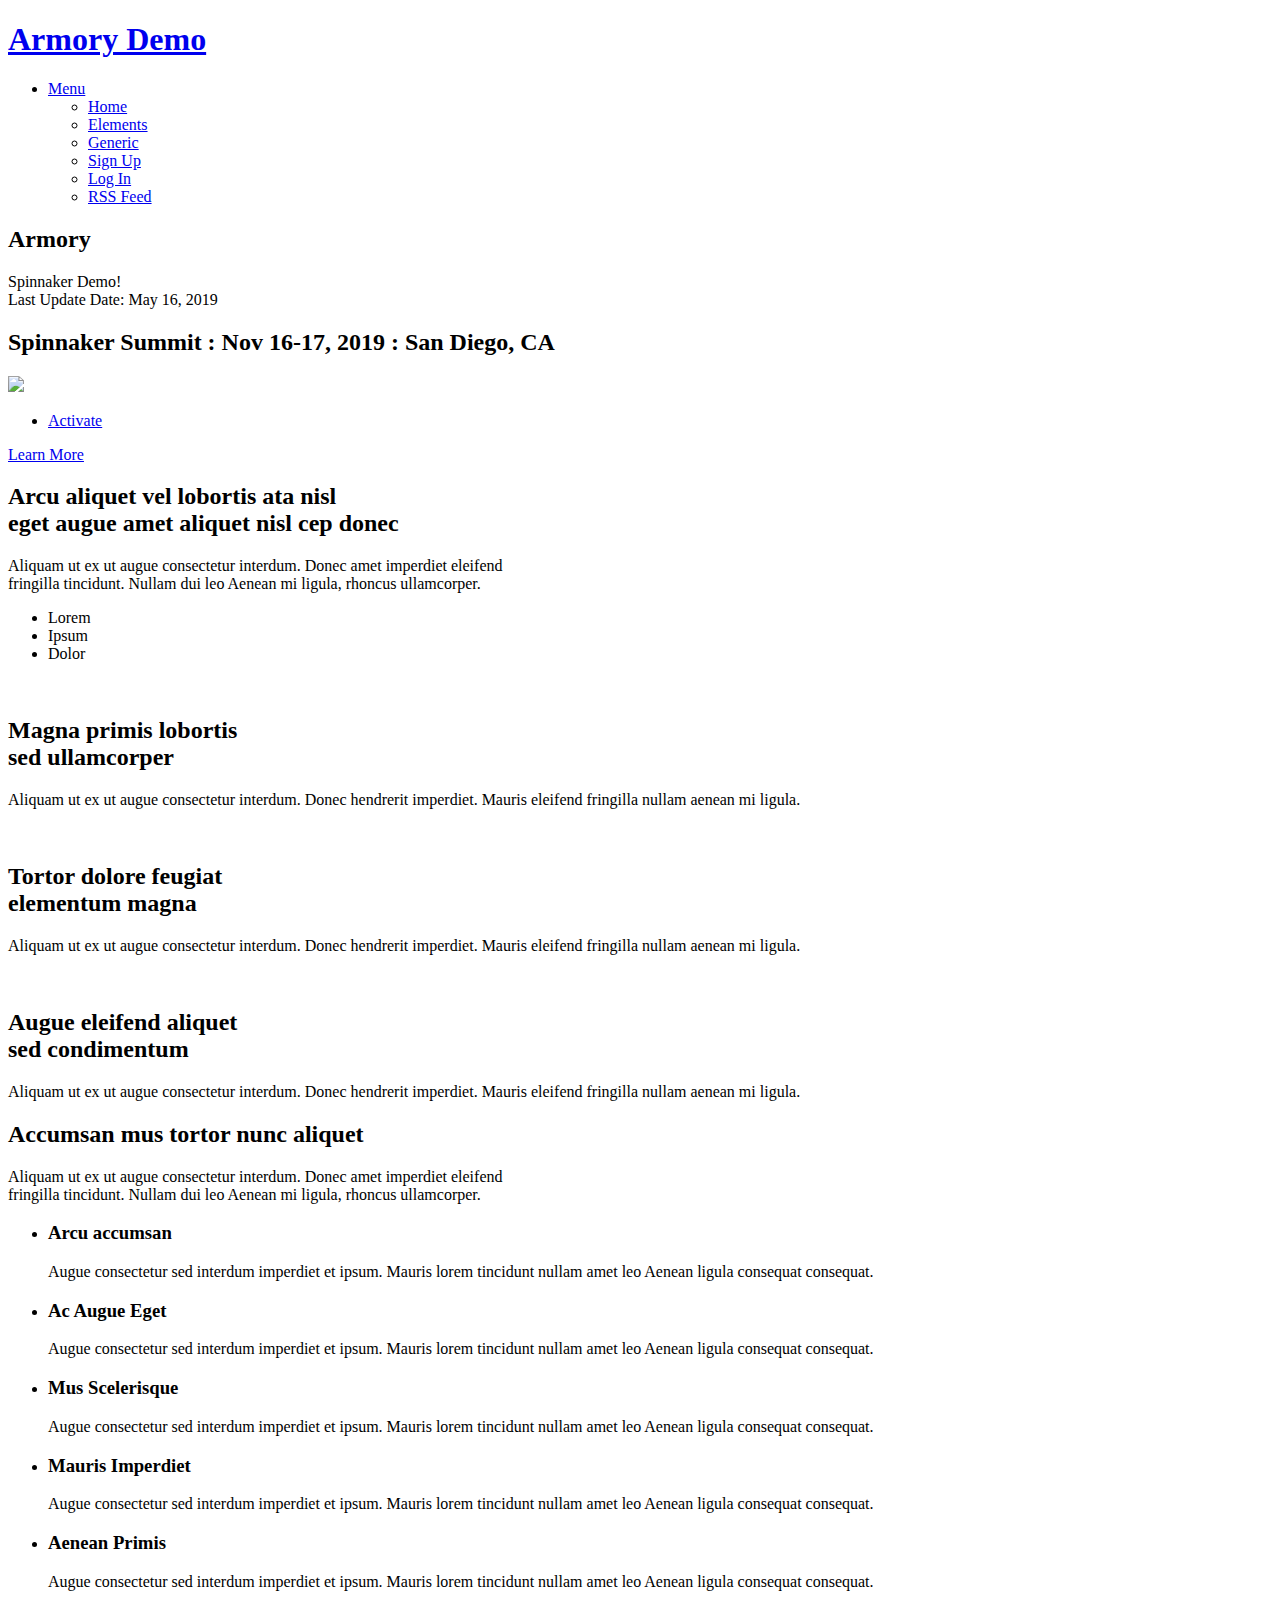
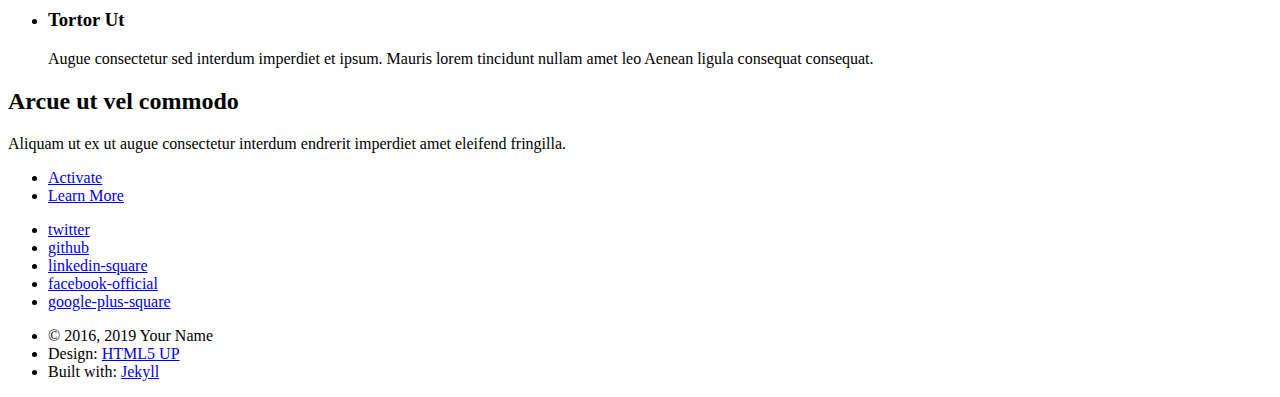
==== www/index.html @ e077fae0 "updating for spinnaker summit" ====
<!DOCTYPE html>
<!--
  Original Design: Spectral by HTML5 UP
    html5up.net | @n33co
    Free for personal and commercial use under the CCA 3.0 license (html5up.net/license)
  Jekyll build mod
-->
<html>

<head>
	<meta charset="utf-8" />
	<meta name="viewport" content="width=device-width, initial-scale=1" />
	<title>Armory Demo</title>
	<meta name="description" content="A demo website for Armory Spinnaker deployments">
	<!--[if lte IE 8]><script src="/js/ie/html5shiv.js"></script><![endif]-->
	<link rel="stylesheet" href="/css/main.css" />
	<!--[if lte IE 8]><link rel="stylesheet" href="/css/ie8.css" /><![endif]-->
	<!--[if lte IE 9]><link rel="stylesheet" href="/css/ie9.css" /><![endif]-->
</head>


<body class="landing">

	<!-- Page Wrapper -->
	<div id="page-wrapper">

		<!-- Header -->
		<header id="header" class="alt">
			<h1><a href="/index.html">Armory Demo</a></h1>
			<nav id="nav">
				<ul>
					<li class="special">
						<a href="#menu" class="menuToggle"><span>Menu</span></a>
						<div id="menu">
							<ul>
								<li><a href="index.html">Home</a></li>
								<li><a href="/elements.html">Elements</a></li>
								<li><a href="/generic.html">Generic</a></li>
								<li><a href="#">Sign Up</a></li>
								<li><a href="#">Log In</a></li>
								<li><a href="/feed.xml" class="icon fa-feed"> RSS Feed</a></li>
							</ul>
						</div>
					</li>
				</ul>
			</nav>
		</header>


		<!-- Banner -->
		<section id="banner">
			<div class="inner">
				<h2>Armory</h2>
				<p>
					<p>Spinnaker Demo!</br>
					Last Update Date: 
					May 16, 2019 <br>
						</p>
						<h2>Spinnaker Summit : Nov 16-17, 2019 : San Diego, CA</h2> 
						<p><img src="https://www.spinnakersummit.com/hs-fs/hubfs/Update%20Spinnaker%20Summit/2019/Background%20Images/spinnaker-hero_logo_skyline_clip.png?width=3594&name=spinnaker-hero_logo_skyline_clip.png" width=600>
						</p>
				</p>
				<ul class="actions">
					<li><a href="#one" class="button special">Activate</a></li>
				</ul>
			</div>
			<a href="#one" class="more scrolly">Learn More</a>
		</section>

		<!-- One -->
		<section id="one" class="wrapper style1 special">
			<div class="inner">
				<header class="major">
					<h2>Arcu aliquet vel lobortis ata nisl<br />
						eget augue amet aliquet nisl cep donec</h2>
					<p>Aliquam ut ex ut augue consectetur interdum. Donec amet imperdiet eleifend<br />
						fringilla tincidunt. Nullam dui leo Aenean mi ligula, rhoncus ullamcorper.</p>
				</header>
				<ul class="icons major">
					<li><span class="icon fa-diamond major style1"><span class="label">Lorem</span></span></li>
					<li><span class="icon fa-heart-o major style2"><span class="label">Ipsum</span></span></li>
					<li><span class="icon fa-code major style3"><span class="label">Dolor</span></span></li>
				</ul>
			</div>
		</section>

		<!-- Two -->
		<section id="two" class="wrapper alt style2">
			<section class="spotlight">
				<div class="image"><img src="images/pic01.jpg" alt="" /></div>
				<div class="content">
					<h2>Magna primis lobortis<br />
						sed ullamcorper</h2>
					<p>Aliquam ut ex ut augue consectetur interdum. Donec hendrerit imperdiet. Mauris eleifend fringilla nullam
						aenean mi ligula.</p>
				</div>
			</section>
			<section class="spotlight">
				<div class="image"><img src="images/pic02.jpg" alt="" /></div>
				<div class="content">
					<h2>Tortor dolore feugiat<br />
						elementum magna</h2>
					<p>Aliquam ut ex ut augue consectetur interdum. Donec hendrerit imperdiet. Mauris eleifend fringilla nullam
						aenean mi ligula.</p>
				</div>
			</section>
			<section class="spotlight">
				<div class="image"><img src="images/pic03.jpg" alt="" /></div>
				<div class="content">
					<h2>Augue eleifend aliquet<br />
						sed condimentum</h2>
					<p>Aliquam ut ex ut augue consectetur interdum. Donec hendrerit imperdiet. Mauris eleifend fringilla nullam
						aenean mi ligula.</p>
				</div>
			</section>
		</section>

		<!-- Three -->
		<section id="three" class="wrapper style3 special">
			<div class="inner">
				<header class="major">
					<h2>Accumsan mus tortor nunc aliquet</h2>
					<p>Aliquam ut ex ut augue consectetur interdum. Donec amet imperdiet eleifend<br />
						fringilla tincidunt. Nullam dui leo Aenean mi ligula, rhoncus ullamcorper.</p>
				</header>
				<ul class="features">
					<li class="icon fa-paper-plane-o">
						<h3>Arcu accumsan</h3>
						<p>Augue consectetur sed interdum imperdiet et ipsum. Mauris lorem tincidunt nullam amet leo Aenean ligula
							consequat consequat.</p>
					</li>
					<li class="icon fa-laptop">
						<h3>Ac Augue Eget</h3>
						<p>Augue consectetur sed interdum imperdiet et ipsum. Mauris lorem tincidunt nullam amet leo Aenean ligula
							consequat consequat.</p>
					</li>
					<li class="icon fa-code">
						<h3>Mus Scelerisque</h3>
						<p>Augue consectetur sed interdum imperdiet et ipsum. Mauris lorem tincidunt nullam amet leo Aenean ligula
							consequat consequat.</p>
					</li>
					<li class="icon fa-headphones">
						<h3>Mauris Imperdiet</h3>
						<p>Augue consectetur sed interdum imperdiet et ipsum. Mauris lorem tincidunt nullam amet leo Aenean ligula
							consequat consequat.</p>
					</li>
					<li class="icon fa-heart-o">
						<h3>Aenean Primis</h3>
						<p>Augue consectetur sed interdum imperdiet et ipsum. Mauris lorem tincidunt nullam amet leo Aenean ligula
							consequat consequat.</p>
					</li>
					<li class="icon fa-flag-o">
						<h3>Tortor Ut</h3>
						<p>Augue consectetur sed interdum imperdiet et ipsum. Mauris lorem tincidunt nullam amet leo Aenean ligula
							consequat consequat.</p>
					</li>
				</ul>
			</div>
		</section>

		<!-- CTA -->
		<section id="cta" class="wrapper style4">
			<div class="inner">
				<header>
					<h2>Arcue ut vel commodo</h2>
					<p>Aliquam ut ex ut augue consectetur interdum endrerit imperdiet amet eleifend fringilla.</p>
				</header>
				<ul class="actions vertical">
					<li><a href="#" class="button fit special">Activate</a></li>
					<li><a href="#" class="button fit">Learn More</a></li>
				</ul>
			</div>
		</section>


		<!-- Footer -->
		<footer id="footer">
			<ul class="icons">



				<li><a target="_blank" href="https://twitter.com/<username>" class="icon fa-twitter"><span
							class="label">twitter</span></a></li>





				<li><a target="_blank" href="https://github.com/<username>" class="icon fa-github"><span
							class="label">github</span></a></li>





				<li><a target="_blank" href="https://linkedin.com/in/<username>" class="icon fa-linkedin-square"><span
							class="label">linkedin-square</span></a></li>





				<li><a target="_blank" href="https://facebook.com/<username>" class="icon fa-facebook-official"><span
							class="label">facebook-official</span></a></li>





				<li><a target="_blank" href="https://plus.google.com/u/0/+<username>" class="icon fa-google-plus-square"><span
							class="label">google-plus-square</span></a></li>



			</ul>
			<ul class="copyright">
				<li>&copy;


					2016,

					2019
					Your Name</li>
				<li>Design: <a href="http://html5up.net" target="_blank">HTML5 UP</a></li>
				<li>Built with: <a href="http://jekyllrb.com" target="_blank">Jekyll</a></li>
			</ul>
		</footer>


		<!-- Scripts -->
		<script src="/js/jquery.min.js"></script>
		<script src="/js/jquery.scrollex.min.js"></script>
		<script src="/js/jquery.scrolly.min.js"></script>
		<script src="/js/skel.min.js"></script>
		<script src="/js/util.js"></script>
		<!--[if lte IE 8]><script src="/js/ie/respond.min.js"></script><![endif]-->
		<script src="/js/main.js"></script>


	</div>
</body>
</html>
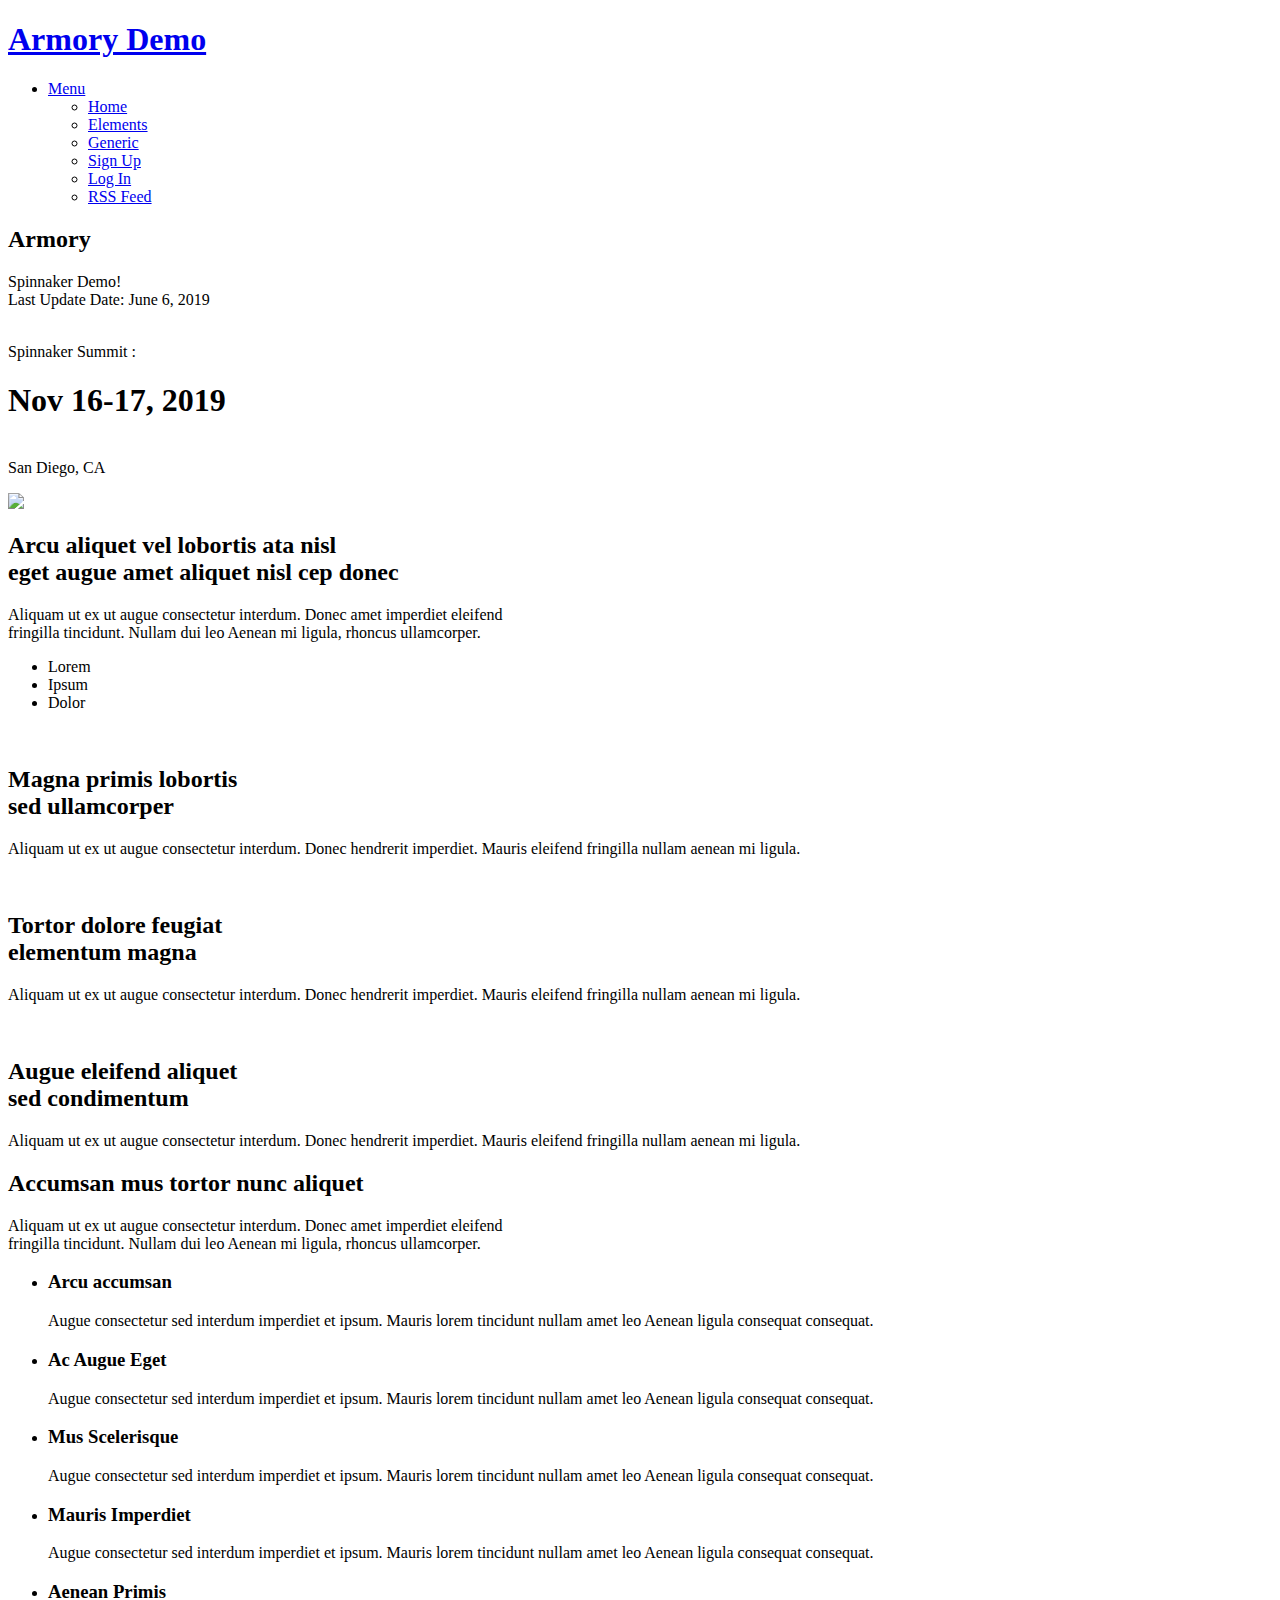
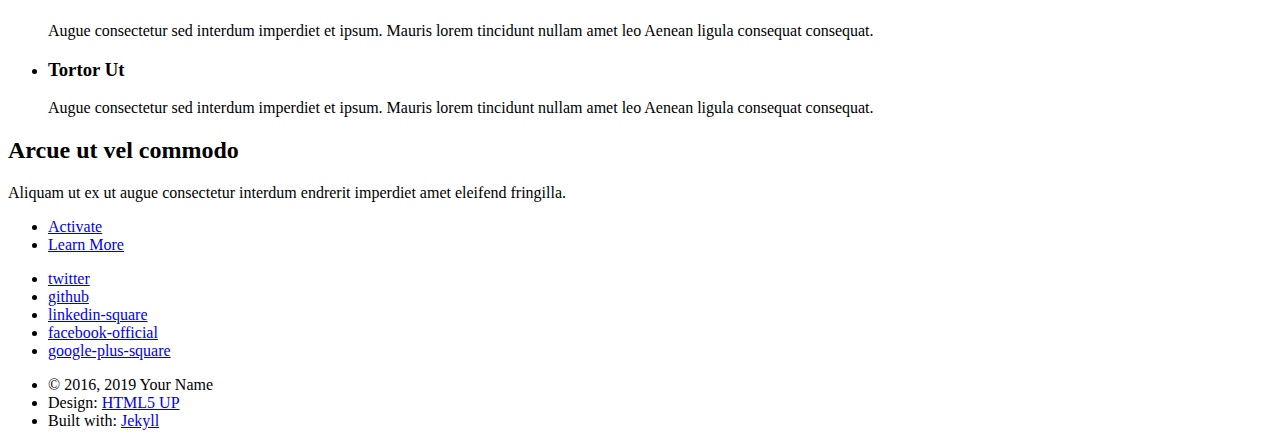
==== commit 502e1e09: "update to june 6" ====
--- a/www/index.html
+++ b/www/index.html
@@ -48,23 +48,31 @@
 
 
 		<!-- Banner -->
+		<!--<section id="banner">-->
 		<section id="banner">
 			<div class="inner">
 				<h2>Armory</h2>
 				<p>
 					<p>Spinnaker Demo!</br>
 					Last Update Date: 
-					May 16, 2019 <br>
+					June 6, 2019<br>
 						</p>
-						<h2>Spinnaker Summit : Nov 16-17, 2019 : San Diego, CA</h2> 
-						<p><img src="https://www.spinnakersummit.com/hs-fs/hubfs/Update%20Spinnaker%20Summit/2019/Background%20Images/spinnaker-hero_logo_skyline_clip.png?width=3594&name=spinnaker-hero_logo_skyline_clip.png" width=600>
+						<br>Spinnaker Summit : <h1>Nov 16-17, 2019 </h1><br>
+							San Diego, CA<br> 
+						<p><a href="http://spinnakersummit.com">
+							<img src="https://www.spinnakersummit.com/hs-fs/hubfs/Update%20Spinnaker%20Summit/2019/Background%20Images/spinnaker-hero_logo_skyline_clip.png?width=3594&name=spinnaker-hero_logo_skyline_clip.png" width=300>
+						
+							<!--<img src="https://media.glassdoor.com/sqll/1529261/spinnaker-search-group-squarelogo-1496645812420.png">
+						-->
+							</a>
 						</p>
 				</p>
-				<ul class="actions">
+				<!--<ul class="actions">
 					<li><a href="#one" class="button special">Activate</a></li>
 				</ul>
 			</div>
 			<a href="#one" class="more scrolly">Learn More</a>
+		-->
 		</section>
 
 		<!-- One -->
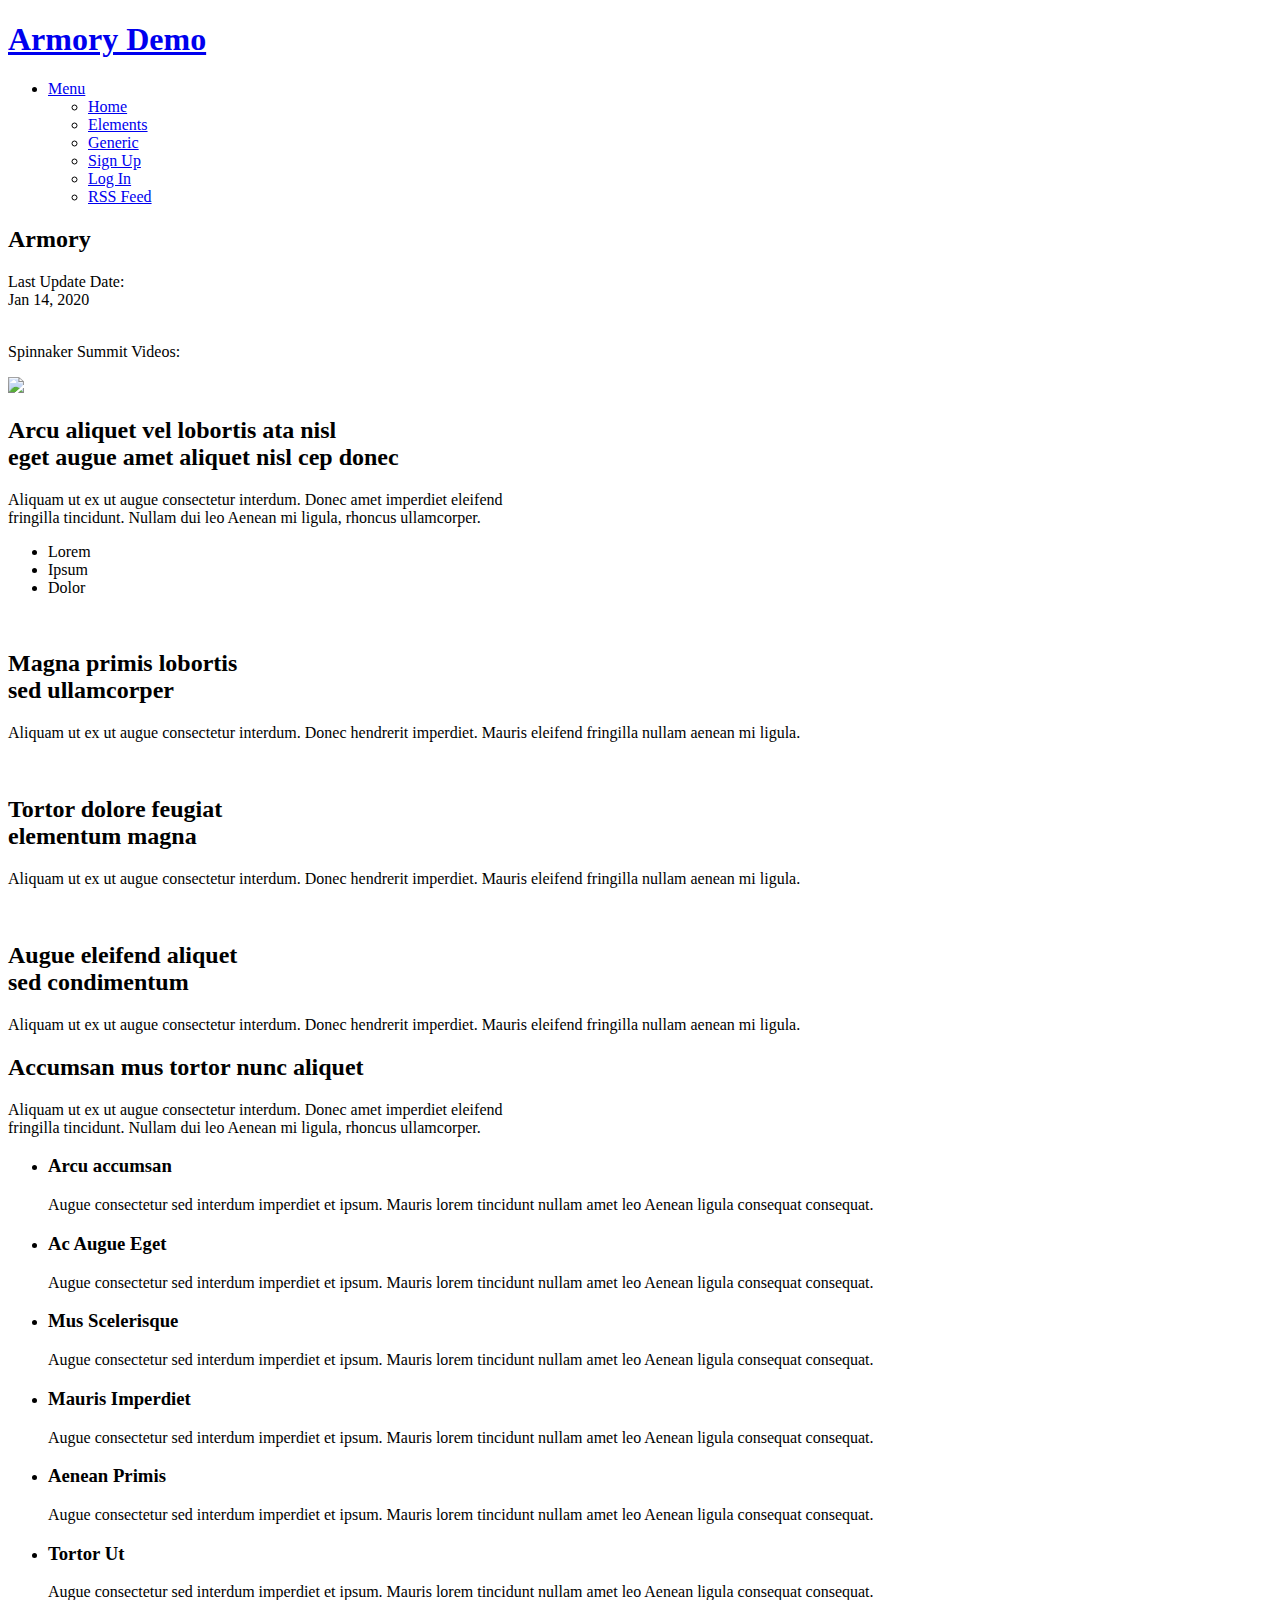
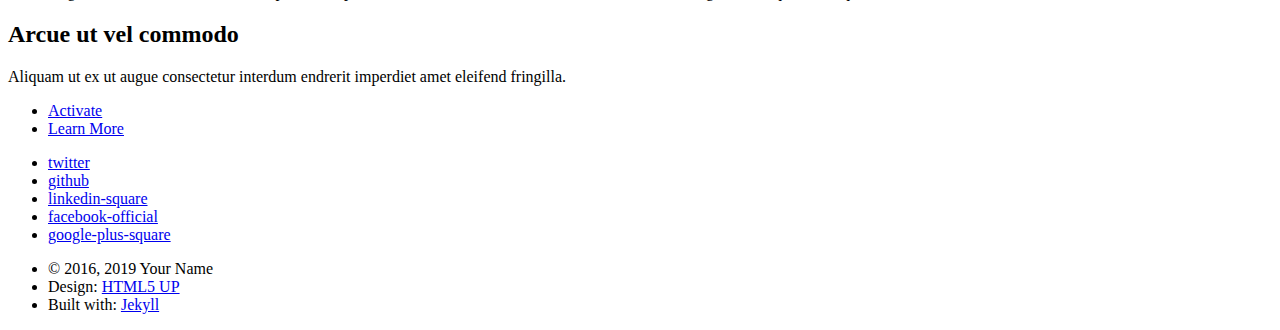
==== commit 49127b6b: "adding TriggerPipeline.sh" ====
--- a/www/index.html
+++ b/www/index.html
@@ -49,22 +49,19 @@
 
 		<!-- Banner -->
 		<!--<section id="banner">-->
-		<section id="banner">
+		<section id="banner" class="wrapper style1 special">
 			<div class="inner">
 				<h2>Armory</h2>
-				<p>
-					<p>Spinnaker Demo!</br>
-					Last Update Date: 
-					June 6, 2019<br>
-						</p>
-						<br>Spinnaker Summit : <h1>Nov 16-17, 2019 </h1><br>
-							San Diego, CA<br> 
-						<p><a href="http://spinnakersummit.com">
-							<img src="https://www.spinnakersummit.com/hs-fs/hubfs/Update%20Spinnaker%20Summit/2019/Background%20Images/spinnaker-hero_logo_skyline_clip.png?width=3594&name=spinnaker-hero_logo_skyline_clip.png" width=300>
-						
-							<!--<img src="https://media.glassdoor.com/sqll/1529261/spinnaker-search-group-squarelogo-1496645812420.png">
-						-->
-							</a>
+					<p>Last Update Date: <br>
+					Jan 14, 2020<br>
+					</p>
+						<br>Spinnaker Summit Videos:<br>
+						<p>
+							<a href="https://www.youtube.com/playlist?list=PL4yLrwUObNkvGzXKSEU8miQTlvZyZvXWq">
+						<img src="https://www.spinnakersummit.com/hs-fs/hubfs/Update%20Spinnaker%20Summit/2019/Background%20Images/spinnaker-hero_logo_skyline_clip.png?width=3594&name=spinnaker-hero_logo_skyline_clip.png" width=600>
+							
+						<!--<img src="https://media.glassdoor.com/sqll/1529261/spinnaker-search-group-squarelogo-1496645812420.png">
+						-->	</a>
 						</p>
 				</p>
 				<!--<ul class="actions">
@@ -76,7 +73,7 @@
 		</section>
 
 		<!-- One -->
-		<section id="one" class="wrapper style1 special">
+		<section id="one" class="wrapper style2 special">
 			<div class="inner">
 				<header class="major">
 					<h2>Arcu aliquet vel lobortis ata nisl<br />
